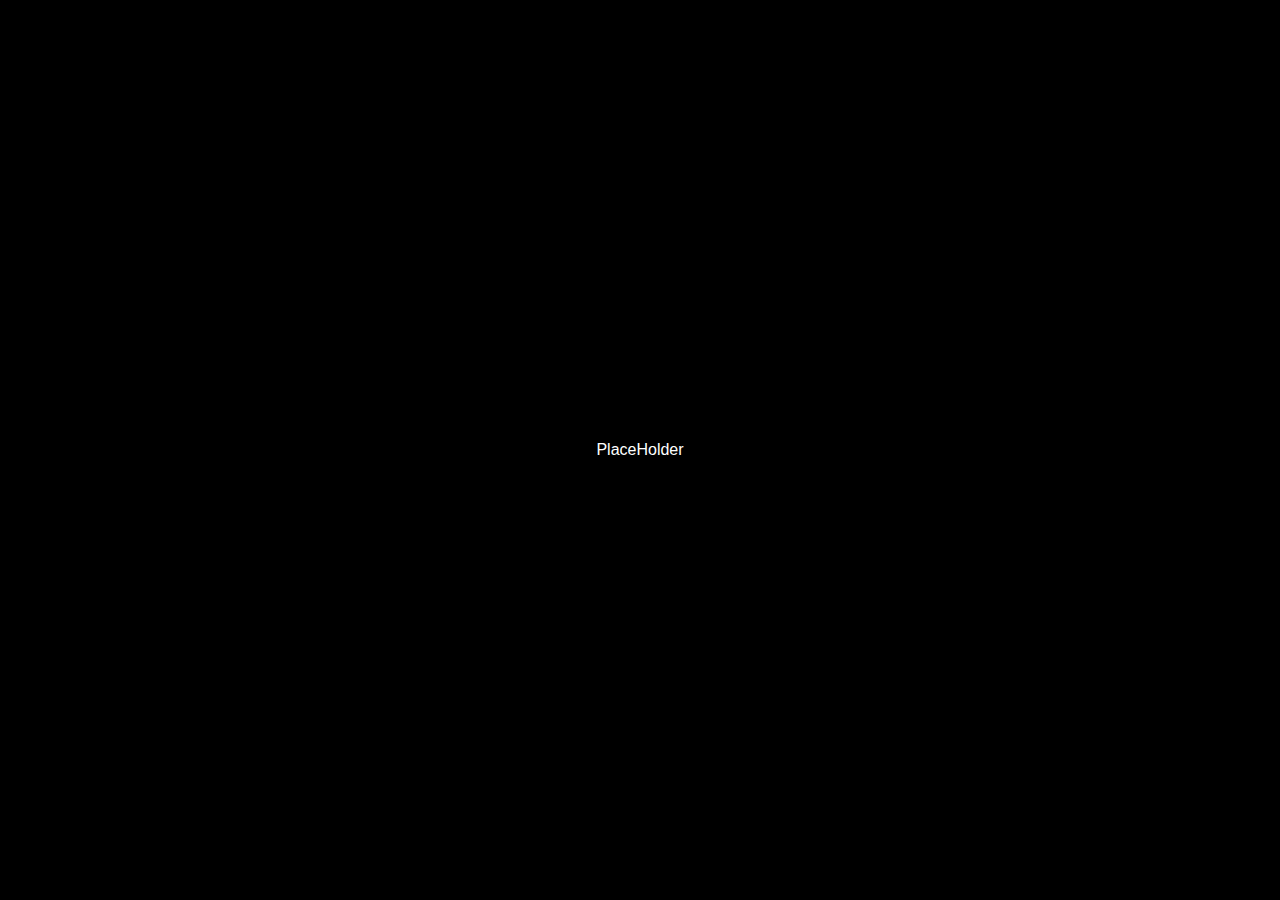
==== index.html @ f0bbd984 "+loadjs" ====
<!DOCTYPE html>
<html>
<head>
  <meta http-equiv="content-type" content="text/html" charset="utf-8">
  <title>Not Alive Yet</title>
  <link rel="stylesheet" href="style.css">
</head>
<body>
  <div id="container">
    <p id="init">Web is dead without Javascript.</p>
  </div>
  <script type="text/javascript" src="code.js" >

  </script>
</body>
</html>
---- style.css ----
html, body {
	padding:0;
	margin:0;
	background-color:#000;
	font-size=62.5%;
	font-family:'noto sans','Microsoft Yahei','微软雅黑',sans-serif;
  color:#fff;
	overflow: hidden;
	width:100%;
	height:100%;

/*	-moz-user-select: none; /*火狐*/
/*	-webkit-user-select: none;  /*webkit浏览器*/
/*	-ms-user-select: none;   /*IE10*/
/*	-khtml-user-select: none; /*早期浏览器*/
/*	user-select: none;  /**/

}

#container {
  height:100%;
  display: flex;
  justify-content: center;
  align-items: center;
}

#init {
  font-size: 2em;

}

.homepage {
	order: <integer>;
	margin:30px;
}
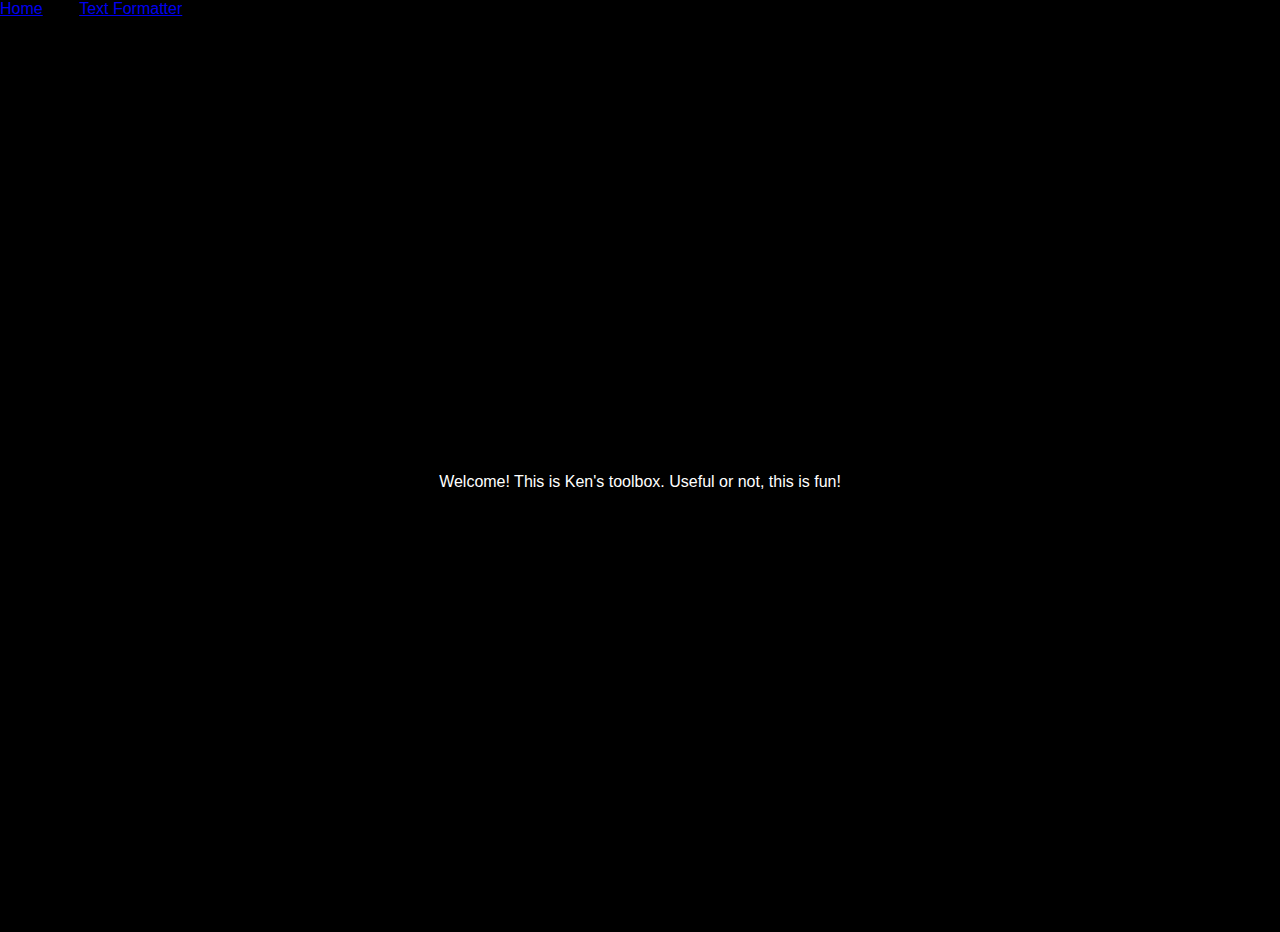
==== commit 0a148eac: "20151113" ====
--- a/index.html
+++ b/index.html
@@ -6,6 +6,12 @@
   <link rel="stylesheet" href="style.css">
 </head>
 <body>
+    <div id="nav">
+        <ul>
+            <li><a href="./index.html">Home</a></li>
+            <li id="button_cool18"><a href="#">Text Formatter</a></li>
+        </ul>
+    </div>
   <div id="container">
     <p id="init">Web is dead without Javascript.</p>
   </div>
--- a/style.css
+++ b/style.css
@@ -1,35 +1,83 @@
 html, body {
-	padding:0;
-	margin:0;
-	background-color:#000;
-	font-size=62.5%;
-	font-family:'noto sans','Microsoft Yahei','微软雅黑',sans-serif;
-  color:#fff;
-	overflow: hidden;
+    padding: 0;
+    margin: 0;
+    background-color: #000;
+    font-size=62.5%;
+    font-family: 'noto sans', 'Microsoft Yahei', '微软雅黑', sans-serif;
+    color: #fff;
+    overflow: hidden;
+    width: 100%;
+    height: 100%;
+    /*	-moz-user-select: none; /*火狐*/
+    /*	-webkit-user-select: none;  /*webkit浏览器*/
+    /*	-ms-user-select: none;   /*IE10*/
+    /*	-khtml-user-select: none; /*早期浏览器*/
+    /*	user-select: none;  /**/
+	-webkit-box-sizing: border-box;
+       -moz-box-sizing: border-box;
+	    	box-sizing: border-box;
+}
+ul{
+    margin:0;
+    padding:0;
+}
+li, li:hover{
+    display: inline-block;
+    padding: 0 2em 0 0;
+}
+li:hover{
+    cursor: pointer;
+}
+textarea {
+    border-style: none;
+    padding: 6px;
+    font-size: 1.2em;
+    background-color: #333;
+    color: #edc;
+	box-shadow: 1px 1px 1px #444;
+	margin: 5px;
+    /*width: 47%;
+    margin: 1%;*/
+	flex:1;
+    height: 600px;
+}
+input[type=button] {
+    cursor: pointer;
+	background-color: inherit;
+	color: inherit;
+	font-size:1.2em;
+	margin: 10px 5px 0 auto;
+}
+.homepage {
+    order: <integer>;
+    margin: 30px;
+}
+input[type=checkbox], input[type=radio] {
+    display: inline-block;
+    margin: 0 3px 0 6px;
+}
+div.flex{
+	display: -webkit-flex;
+    display: flex;
+    justify-content: center;
+    align-items: center;
+    flex-wrap: nowrap;
 	width:100%;
-	height:100%;
-
-/*	-moz-user-select: none; /*火狐*/
-/*	-webkit-user-select: none;  /*webkit浏览器*/
-/*	-ms-user-select: none;   /*IE10*/
-/*	-khtml-user-select: none; /*早期浏览器*/
-/*	user-select: none;  /**/
-
+	/*border: 1px solid;*/
 }
-
-#container {
-  height:100%;
-  display: flex;
-  justify-content: center;
-  align-items: center;
+div#nav{
+    height: 2em;
+    color: red;
 }
-
+div#container {
+    height: 100%;
+    display: -webkit-flex;
+    display: flex;
+	flex-direction: column;
+    justify-content: center;
+    align-items: center;
+    flex-wrap: wrap;
+}
 #init {
-  font-size: 2em;
-
+    font-size: 2em;
 }
-
-.homepage {
-	order: <integer>;
-	margin:30px;
-}
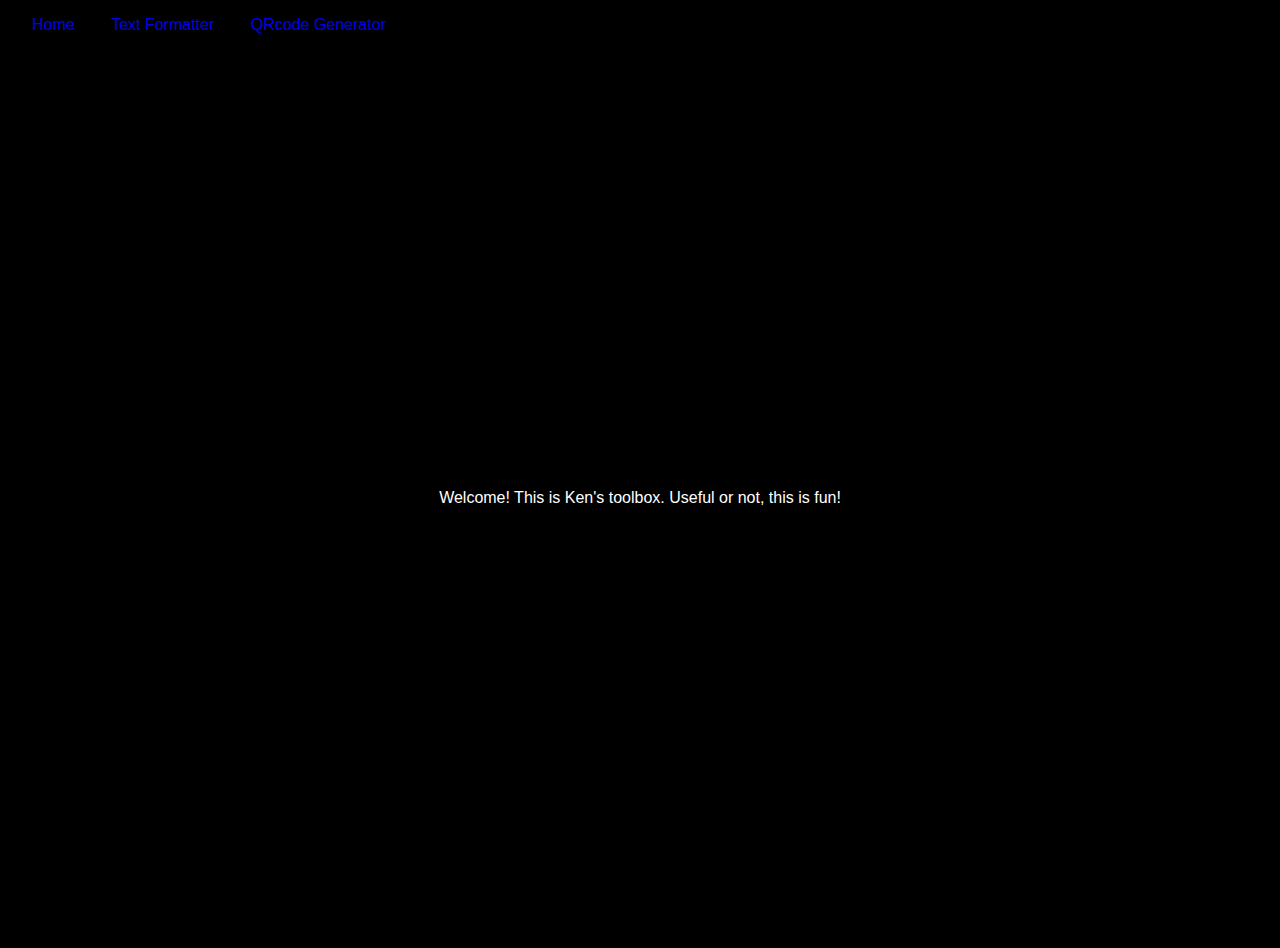
==== commit 9a68dd81: "。。。" ====
--- a/index.html
+++ b/index.html
@@ -10,6 +10,7 @@
         <ul>
             <li><a href="./index.html">Home</a></li>
             <li id="button_cool18"><a href="#">Text Formatter</a></li>
+            <li id="button_qr"><a href="#">QRcode Generator</a></li>
         </ul>
     </div>
   <div id="container">
--- a/style.css
+++ b/style.css
@@ -56,6 +56,9 @@
     display: inline-block;
     margin: 0 3px 0 6px;
 }
+a {
+    text-decoration: none;
+}
 div.flex{
 	display: -webkit-flex;
     display: flex;
@@ -68,6 +71,7 @@
 div#nav{
     height: 2em;
     color: red;
+    padding: 1em 0 0 2em;
 }
 div#container {
     height: 100%;
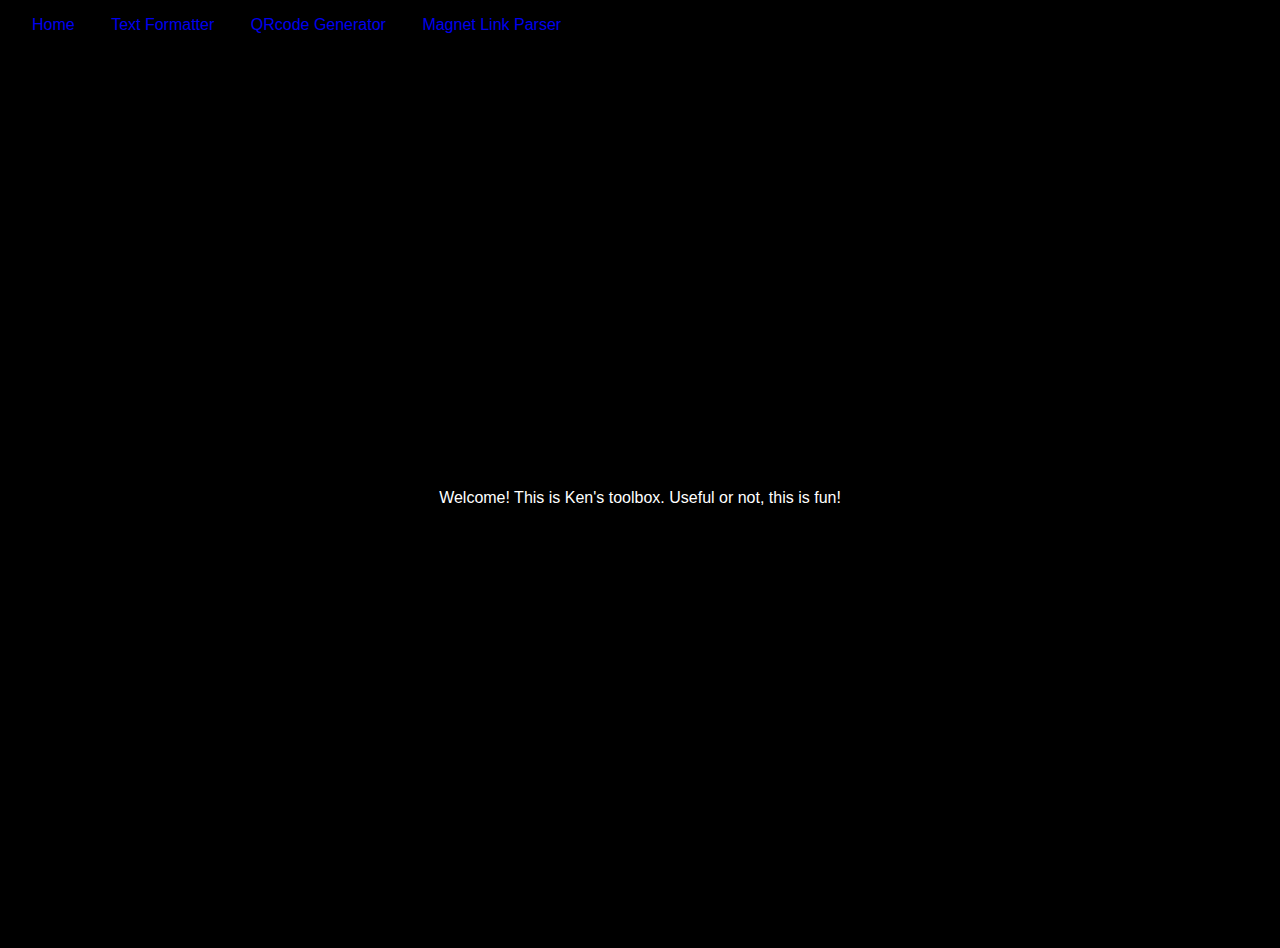
==== commit 37bb5cb5: "magnet init" ====
--- a/index.html
+++ b/index.html
@@ -11,6 +11,7 @@
             <li><a href="./index.html">Home</a></li>
             <li id="button_cool18"><a href="#">Text Formatter</a></li>
             <li id="button_qr"><a href="#">QRcode Generator</a></li>
+            <li id="magnet_link"><a href="#">Magnet Link Parser</a></li>
         </ul>
     </div>
   <div id="container">
